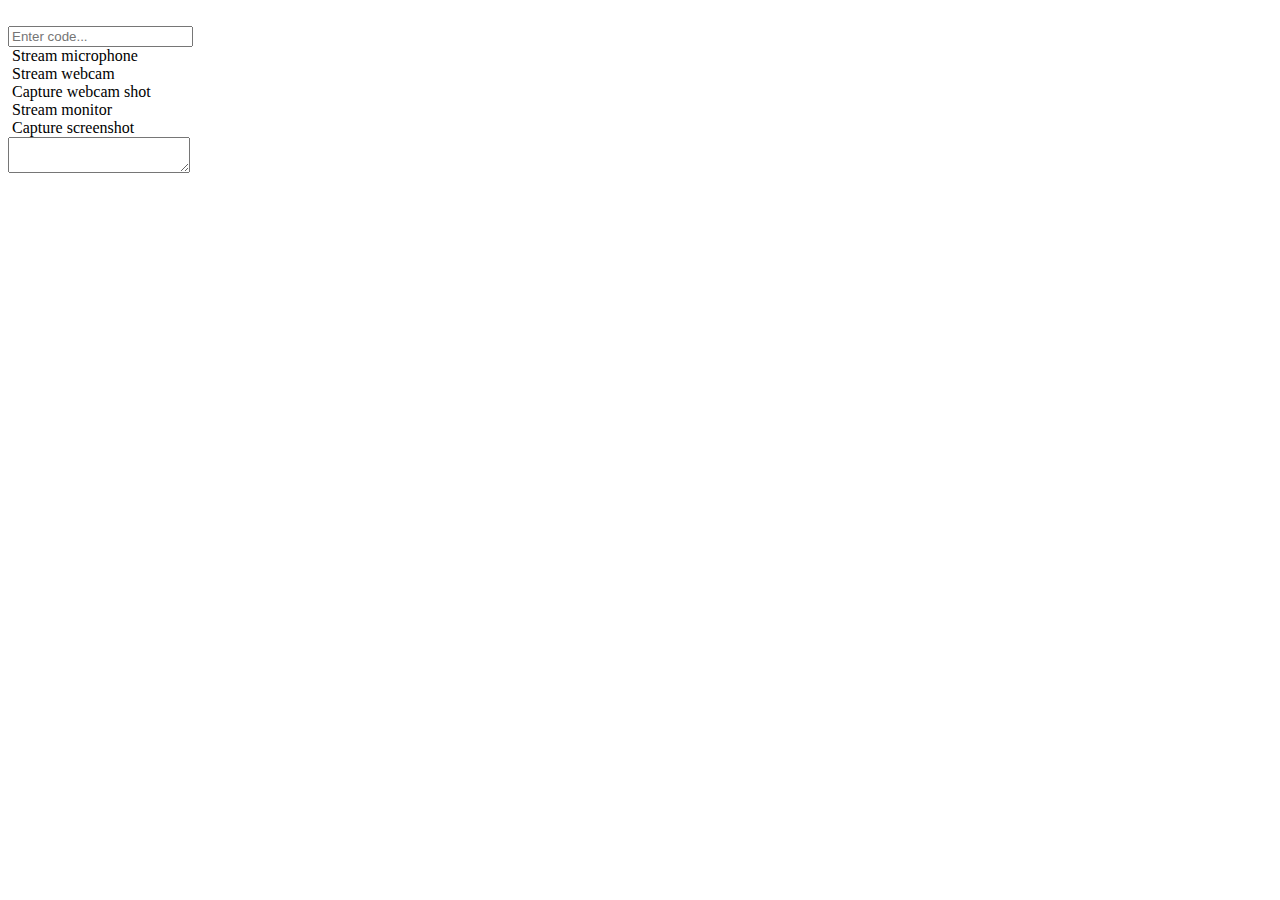
==== ui/terminal.html @ 406bbff6 "make news messages synchronous" ====
<!DOCTYPE html>
<html>
<head>
	<meta name="viewport" content="width=device-width, initial-scale=1, maximum-scale=1, minimum-scale=1">
	<title></title>
	<link rel="stylesheet" href="/assets/images/favicon.png">
	<link rel="stylesheet" href="/assets/css/fonts.css">
	<link rel="stylesheet" href="/assets/css/menu.css">
	<link rel="stylesheet" href="/assets/css/animations-terminal.css">
	<link rel="stylesheet" href="/assets/css/terminal.css">
	<link rel="stylesheet" href="/assets/css/colors.css">
</head>
<base target="_blank">
<body>
	<img class="/assets/images/link.svg"></img>
	<img class="/assets/images/home.svg"></img>
	<img class="/assets/images/server.svg"></img>
	<img class="/assets/images/key.svg"></img>
	<img class="/assets/images/pause.svg"></img>
	<img class="/assets/images/stop.svg"></img>
	<img class="/assets/images/endallstreams.svg"></img>
	<img class="/assets/images/snapmon.svg"></img>
	<img class="/assets/images/streammon.svg"></img>
	<img class="/assets/images/streammic.svg"></img>
	<img class="/assets/images/eye.svg"></img>
	<img class="/assets/images/proxy.svg"></img>
	<img class="/assets/images/proxy-icon.svg"></img>
	<img class="/assets/images/session.svg"></img>
	<img class="/assets/images/newwindow.svg"></img>
	<img class="/assets/images/selectall.svg"></img>
	<img class="/assets/images/clear.svg"></img>
	<div class="menu">
		<div class="item left online" name="statusled" title="Status: Online"></div>
		<!-- <div class="item left" name="newwindow" title="Open new terminal">
			<div class="icon newwindow"></div>
		</div> -->
		<!-- <div class="item left no-click" name="session">
			<div class="icon session"></div>
			<div class="submenu">
				<div class="subitem" title="Change session encryption key"><div class="icon lock"></div><span>&nbsp;Session&nbsp;encryption</span></div>
				<div class="subitem" title="Set a timer to pause all connections to session"><div class="icon pause"></div><span>&nbsp;Pause&nbsp;session</span></div>
				<div class="subitem" title="Quit interpreter? (Y/n)"><div class="icon stop"></div><span>&nbsp;End&nbsp;session</span></div>
			</div>
		</div> -->
		<!-- <div class="item left no-click" name="proxy">
			<div class="icon proxy-icon"></div>
			<div class="submenu">
				<div class="subitem" title="Set a proxy(chain)/VPN to connect with relay"><div class="icon proxy-icon"></div>&nbsp;Relay&nbsp;proxy</div>
				<div class="subitem" title="Set a proxy(chain)/VPN to connect with interpreter"><div class="icon proxy-icon"></div>&nbsp;Interpreter&nbsp;proxy</div>
			</div>
		</div> -->
		<div class="item left no-click" name="settings" title="Preferences">
			<div class="icon settings"></div>
			<div class="submenu">
				<div class="subitem"></div>
				<div class="subitem"></div>
				<div class="subitem"></div>
				<div class="subitem"></div>
				<div class="subitem"></div>
			</div>
		</div>
		<div class="item left" name="javascript" title="Execute JavaScript">
			<div class="icon javascript"></div>
			<input type="text" name="jsfield" placeholder="Enter code...">
		</div>
		<div class="item left no-cursor no-hover no-click no-right-border" title="Network activity">
			<div class="network-indicator lds-ellipsis hidden">
				<div></div>
				<div></div>
				<div></div>
				<div></div>
			</div>
		</div>
		<div class="item right" name="clear" title="Clear">
			<div class="icon clear"></div>
		</div>
		<!-- <div class="item right" name="fingerprint" title="Simulate device controls">
			<div class="icon fingerprint"></div>
		</div> -->
		<div class="item right no-click no-left-border" name="plugins" title="Plugins">
			<div class="icon plug"></div>
			<div class="submenu">
				<div class="subitem" title="Stream microphone through a websocket of relay.">
					<div class="icon streammic">
						<div class="icon rec"></div>
					</div>
					&nbsp;Stream&nbsp;microphone
				</div>
				<div class="subitem" title="Stream webcam through a websocket of relay.">
					<div class="icon eye">
						<div class="icon rec"></div>
					</div>
					&nbsp;Stream&nbsp;webcam
				</div>
				<div class="subitem" title="Take a picture with webcam.">
					<div class="icon eye"></div>
					&nbsp;Capture&nbsp;webcam&nbsp;shot
				</div>
				<div class="subitem" title="Stream screen through a websocket of relay.">
					<div class="icon streammon">
						<div class="icon rec"></div>
					</div>
					&nbsp;Stream&nbsp;monitor
				</div>
				<div class="subitem" name="yungtravla-terminal-linux-gnome-screenshot" title="Take a screenshot.">
					<div class="icon streammon"></div>
					&nbsp;Capture&nbsp;screenshot
				</div>
			</div>
		</div>
		<!-- <div class="item right no-click no-left-border" name="proxy" title="Proxy">
			<div class="icon proxy-icon"></div>
			<div class="submenu">
				<div class="subitem" title="Configure proxy between you and relay"><div class="icon proxy-icon"></div>&nbsp;sewers&nbsp;proxy</div>
				<div class="subitem" title="Configure proxy between relay and interpreter"><div class="icon proxy-icon"></div>&nbsp;Interpreter&nbsp;proxy</div>
			</div>
		</div> -->
		<!-- <div class="item right" name="selectall" title="Select all">
			<div class="icon selectall"></div>
		</div>
		<div class="item right" name="endallstreams" title="End all streams">
			<div class="icon endallstreams">
				<div class="icon rec off"></div>
			</div>
		</div>
		<div class="item right" name="streammic" title="Stream microphone">
			<div class="icon streammic">
				<div class="icon rec"></div>
			</div>
		</div>
		<div class="item right" name="streamcam" title="Stream webcam">
			<div class="icon eye">
				<div class="icon rec"></div>
			</div>
		</div>
		<div class="item right" name="snapcam" title="Capture webcam">
			<div class="icon eye"></div>
		</div>
		<div class="item right" name="streammon" title="Stream monitor">
			<div class="icon streammon">
				<div class="icon rec"></div>
			</div>
		</div>
		<div class="item right no-left-border" name="snapmon" title="Capture screenshot">
			<div class="icon streammon"></div>
		</div> -->
	</div>
	<div class="scrollBox">
		<div class="terminal"></div>
		<div class="background"></div>
	</div>
	<form>
		<div class="loadline stop"></div>
		<textarea name="cmd"></textarea>
		<!-- <input type="button" name="button" value="ENTER"> -->
	</form>
	<div class="buffer"></div>
	<script>

		let form = document.querySelector("html body form"),
		    textarea = document.querySelector("html body form textarea"),
		    scrollBox = document.querySelector("html body div.scrollBox"),
		    terminal = document.querySelector("html body div.scrollBox div.terminal"),
		    jsfield = document.querySelector("html body div.menu div.item[name=javascript] input")

		let session_config = {},
		    relay_config = {}

		let auto_fetching = false,
		    fetch_delay = 1000

		let load_line = document.querySelector("html body form div.loadline")

		let relay = location.href.replace(/.*\/terminal\//g, "").replace(/\/.*/g, ""),
		    session_id = location.href.replace(/.*\//g, "")

		let request_tag = "<span class=\"orange bold\">sewers</span> \xBB ",
		    response_tag = "<span class=\"cyan bold\">interpreter</span> \xBB "

		let request

		let onResponse = async()=>{}

		let active_streams = new Array()

		let allowed_characters = " !\"#$%&'()*+,-./0123456789:;<=>?@ABCDEFGHIJKLMNOPQRSTUVWXYZ[\\]^_`abcdefghijklmnopqrstuvwxyz".split("")

		let cmd_history = new Array(),
		    cmd_history_i = 0,
		    cmd_current

		let linebreaks,
		    clearBreaks = parseInt( scrollBox.getBoundingClientRect().height / 12 )

		let warnBeforeClose = true,
		    warnOnReset = false,
		    scrollOnInput = true,
		    scrollOnOutput = true,
		    scrollOnScrolledOutput = false,
		    scrollOnJsInput = false,
		    mic_bitrate = "16000",
		    mon_bitrate = "512000",
		    mon_resolution = "1280x800"
		    cam_bitrate = "512000",
		    cam_resolution = "1280x800"

	</script>
	<script src="/assets/js/transport.js"></script>
	<script src="/assets/js/functions-terminal.js"></script>
	<script src="/assets/js/events-terminal.js"></script>
	<script>

		// plugin debug
		// terminal-commands.json

			commands = {
				"clear": {
					"category": "Terminal",
					"arguments": [],
					"description": ""
				},
				"exit": {
					"category": "Terminal",
					"arguments": [],
					"description": ""
				},
				"fetchrate": {
					"category": "Interpreter",
					"arguments": ["MIN SECONDS", "MAX SECONDS"],
					"description": "Set automatic fetch rate of interpreter."
				}
			}

		// plugin debug
		// gnome-screenshot.js

			document.querySelector("html body div.menu div.subitem[name=yungtravla-terminal-linux-gnome-screenshot]").addEventListener("click", async()=>{
				let os_string = session_config.os

				if ( os_string.match("GNU/Linux") ) {
					let time = await timestamp()

					print( request_tag + "<span title=\"" + time + "\">Capturing screenshot...<br></span>" )

					let filename = await randomString(8, 16)
					let command = "gnome-screenshot -p -f ./" + filename + ".png &> /dev/null && cat ./" + filename + ".png && rm ./" + filename + ".png"

					stdIn( encodeURIComponent(command) )
				}
			})

	</script>
	<script src="/assets/js/initiate-terminal.js"></script>
</body>
</html>
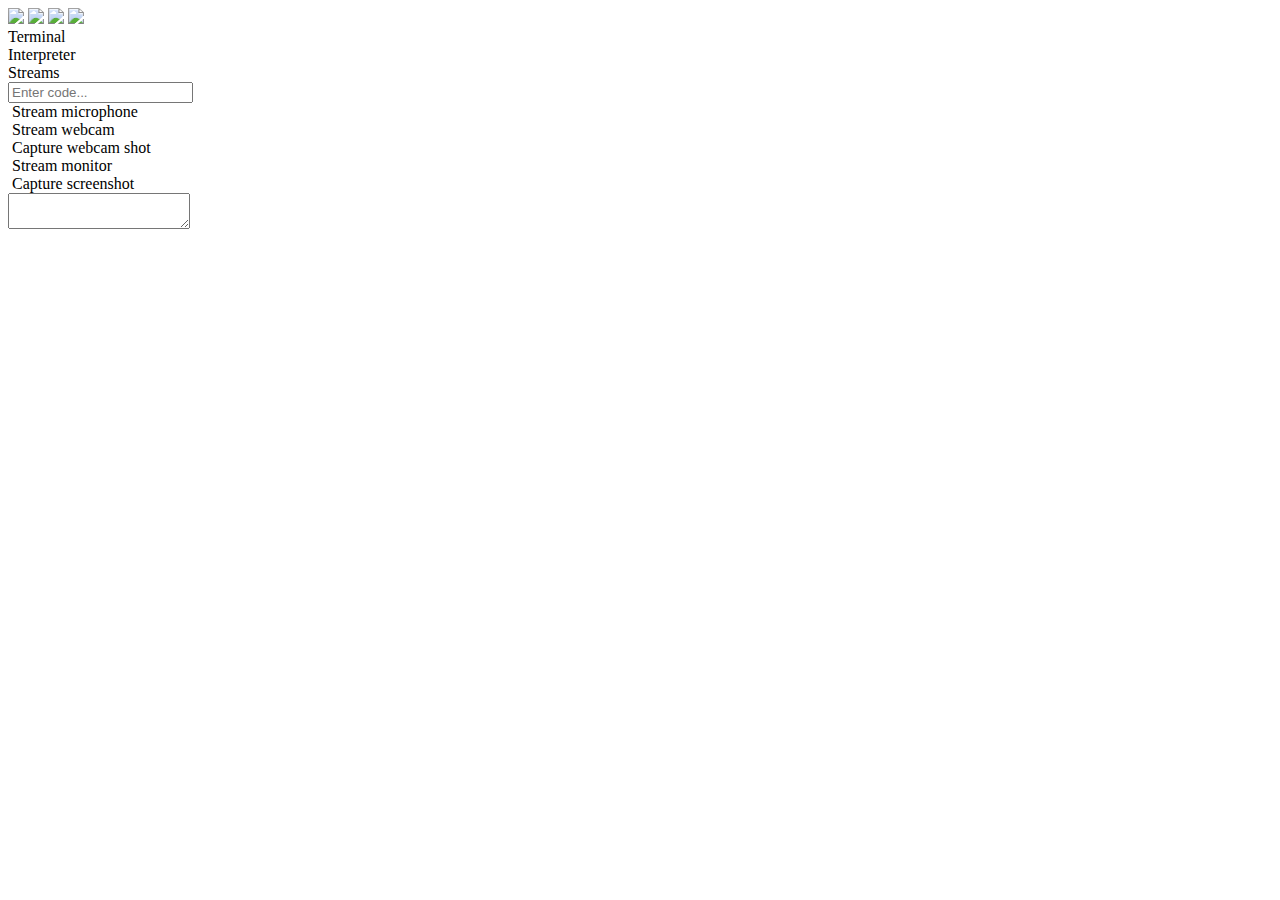
==== commit 54381bec: "update layout" ====
--- a/ui/terminal.html
+++ b/ui/terminal.html
@@ -1,255 +1,167 @@
 <!DOCTYPE html>
 <html>
-<head>
-	<meta name="viewport" content="width=device-width, initial-scale=1, maximum-scale=1, minimum-scale=1">
-	<title></title>
-	<link rel="stylesheet" href="/assets/images/favicon.png">
-	<link rel="stylesheet" href="/assets/css/fonts.css">
-	<link rel="stylesheet" href="/assets/css/menu.css">
-	<link rel="stylesheet" href="/assets/css/animations-terminal.css">
-	<link rel="stylesheet" href="/assets/css/terminal.css">
-	<link rel="stylesheet" href="/assets/css/colors.css">
-</head>
-<base target="_blank">
-<body>
-	<img class="/assets/images/link.svg"></img>
-	<img class="/assets/images/home.svg"></img>
-	<img class="/assets/images/server.svg"></img>
-	<img class="/assets/images/key.svg"></img>
-	<img class="/assets/images/pause.svg"></img>
-	<img class="/assets/images/stop.svg"></img>
-	<img class="/assets/images/endallstreams.svg"></img>
-	<img class="/assets/images/snapmon.svg"></img>
-	<img class="/assets/images/streammon.svg"></img>
-	<img class="/assets/images/streammic.svg"></img>
-	<img class="/assets/images/eye.svg"></img>
-	<img class="/assets/images/proxy.svg"></img>
-	<img class="/assets/images/proxy-icon.svg"></img>
-	<img class="/assets/images/session.svg"></img>
-	<img class="/assets/images/newwindow.svg"></img>
-	<img class="/assets/images/selectall.svg"></img>
-	<img class="/assets/images/clear.svg"></img>
-	<div class="menu">
-		<div class="item left online" name="statusled" title="Status: Online"></div>
-		<!-- <div class="item left" name="newwindow" title="Open new terminal">
-			<div class="icon newwindow"></div>
-		</div> -->
-		<!-- <div class="item left no-click" name="session">
-			<div class="icon session"></div>
-			<div class="submenu">
-				<div class="subitem" title="Change session encryption key"><div class="icon lock"></div><span>&nbsp;Session&nbsp;encryption</span></div>
-				<div class="subitem" title="Set a timer to pause all connections to session"><div class="icon pause"></div><span>&nbsp;Pause&nbsp;session</span></div>
-				<div class="subitem" title="Quit interpreter? (Y/n)"><div class="icon stop"></div><span>&nbsp;End&nbsp;session</span></div>
-			</div>
-		</div> -->
-		<!-- <div class="item left no-click" name="proxy">
-			<div class="icon proxy-icon"></div>
-			<div class="submenu">
-				<div class="subitem" title="Set a proxy(chain)/VPN to connect with relay"><div class="icon proxy-icon"></div>&nbsp;Relay&nbsp;proxy</div>
-				<div class="subitem" title="Set a proxy(chain)/VPN to connect with interpreter"><div class="icon proxy-icon"></div>&nbsp;Interpreter&nbsp;proxy</div>
-			</div>
-		</div> -->
-		<div class="item left no-click" name="settings" title="Preferences">
-			<div class="icon settings"></div>
-			<div class="submenu">
-				<div class="subitem"></div>
-				<div class="subitem"></div>
-				<div class="subitem"></div>
-				<div class="subitem"></div>
-				<div class="subitem"></div>
-			</div>
-		</div>
-		<div class="item left" name="javascript" title="Execute JavaScript">
-			<div class="icon javascript"></div>
-			<input type="text" name="jsfield" placeholder="Enter code...">
-		</div>
-		<div class="item left no-cursor no-hover no-click no-right-border" title="Network activity">
-			<div class="network-indicator lds-ellipsis hidden">
-				<div></div>
-				<div></div>
-				<div></div>
-				<div></div>
-			</div>
-		</div>
-		<div class="item right" name="clear" title="Clear">
-			<div class="icon clear"></div>
-		</div>
-		<!-- <div class="item right" name="fingerprint" title="Simulate device controls">
-			<div class="icon fingerprint"></div>
-		</div> -->
-		<div class="item right no-click no-left-border" name="plugins" title="Plugins">
-			<div class="icon plug"></div>
-			<div class="submenu">
-				<div class="subitem" title="Stream microphone through a websocket of relay.">
-					<div class="icon streammic">
-						<div class="icon rec"></div>
-					</div>
-					&nbsp;Stream&nbsp;microphone
+	<head>
+		<meta name="viewport" content="width=device-width, initial-scale=1, maximum-scale=1, minimum-scale=1">
+		<meta name="apple-mobile-web-app-status-bar-style" content="#000000">
+		<meta name="msapplication-navbutton-color" content="#000000">
+		<meta name="theme-color" content="#000000">
+		<title></title>
+		<link rel="stylesheet" href="/assets/images/favicon.png">
+		<link rel="stylesheet" href="/assets/css/fonts.css">
+		<link rel="stylesheet" href="/assets/css/menu.css">
+		<link rel="stylesheet" href="/assets/css/animations-terminal.css">
+		<link rel="stylesheet" href="/assets/css/terminal.css">
+		<link rel="stylesheet" href="/assets/css/colors.css">
+	</head>
+	<base target="_blank">
+	<body>
+		<preload>
+			<img src="/assets/images/snapmon.svg"></img>
+			<img src="/assets/images/streammon.svg"></img>
+			<img src="/assets/images/streammic.svg"></img>
+			<img src="/assets/images/eye.svg"></img>
+			<!-- <img src="/assets/images/link.svg"></img> -->
+			<!-- <img src="/assets/images/home.svg"></img> -->
+			<!-- <img src="/assets/images/server.svg"></img> -->
+			<!-- <img src="/assets/images/key.svg"></img> -->
+			<!-- <img src="/assets/images/pause.svg"></img> -->
+			<!-- <img src="/assets/images/stop.svg"></img> -->
+			<!-- <img src="/assets/images/endallstreams.svg"></img> -->
+			<!-- <img src="/assets/images/proxy.svg"></img> -->
+			<!-- <img src="/assets/images/proxy-icon.svg"></img> -->
+			<!-- <img src="/assets/images/session.svg"></img> -->
+			<!-- <img src="/assets/images/newwindow.svg"></img> -->
+			<!-- <img src="/assets/images/selectall.svg"></img> -->
+		</preload>
+		<div class="menu">
+			<div class="item left online" name="statusled" title="Status: Online"></div>
+			<!-- <div class="item left" name="newwindow" title="Open new terminal">
+				<div class="icon newwindow"></div>
+			</div> -->
+			<!-- <div class="item left no-click" name="session">
+				<div class="icon session"></div>
+				<div class="submenu">
+					<div class="subitem" title="Change session encryption key"><div class="icon lock"></div><span>&nbsp;Session&nbsp;encryption</span></div>
+					<div class="subitem" title="Set a timer to pause all connections to session"><div class="icon pause"></div><span>&nbsp;Pause&nbsp;session</span></div>
+					<div class="subitem" title="Quit interpreter? (Y/n)"><div class="icon stop"></div><span>&nbsp;End&nbsp;session</span></div>
 				</div>
-				<div class="subitem" title="Stream webcam through a websocket of relay.">
-					<div class="icon eye">
-						<div class="icon rec"></div>
-					</div>
-					&nbsp;Stream&nbsp;webcam
+			</div> -->
+			<!-- <div class="item left no-click" name="proxy">
+				<div class="icon proxy-icon"></div>
+				<div class="submenu">
+					<div class="subitem" title="Set a proxy(chain)/VPN to connect with relay"><div class="icon proxy-icon"></div>&nbsp;Relay&nbsp;proxy</div>
+					<div class="subitem" title="Set a proxy(chain)/VPN to connect with interpreter"><div class="icon proxy-icon"></div>&nbsp;Interpreter&nbsp;proxy</div>
 				</div>
-				<div class="subitem" title="Take a picture with webcam.">
-					<div class="icon eye"></div>
-					&nbsp;Capture&nbsp;webcam&nbsp;shot
-				</div>
-				<div class="subitem" title="Stream screen through a websocket of relay.">
-					<div class="icon streammon">
-						<div class="icon rec"></div>
-					</div>
-					&nbsp;Stream&nbsp;monitor
-				</div>
-				<div class="subitem" name="yungtravla-terminal-linux-gnome-screenshot" title="Take a screenshot.">
-					<div class="icon streammon"></div>
-					&nbsp;Capture&nbsp;screenshot
+			</div> -->
+			<div class="item left no-hover no-click" name="settings" title="Preferences">
+				<div class="icon settings"></div>
+				<div class="submenu">
+					<div class="subitem">Terminal</div>
+					<div class="subitem">Interpreter</div>
+					<div class="subitem">Streams</div>
 				</div>
 			</div>
+			<div class="item left" name="xssbutton" title="Execute JavaScript">
+				<div class="icon javascript"></div>
+				<input type="text" name="xssfield" placeholder="Enter code...">
+			</div>
+			<div class="item left no-cursor no-hover no-click no-right-border" title="Network activity">
+				<div class="network-indicator">
+					<div></div>
+					<div></div>
+					<div></div>
+					<div></div>
+				</div>
+			</div>
+			<div class="item right" name="clear" title="Clear">
+				<div class="icon clear"></div>
+			</div>
+			<!-- <div class="item right" name="fingerprint" title="Simulate device controls">
+				<div class="icon fingerprint"></div>
+			</div> -->
+			<div class="item right no-hover no-click no-left-border" name="plugins" title="Plugins">
+				<div class="icon plug"></div>
+				<div class="submenu">
+					<div class="subitem" title="Stream microphone through a websocket of relay.">
+						<div class="icon streammic">
+							<div class="icon rec"></div>
+						</div>
+						&nbsp;Stream&nbsp;microphone
+					</div>
+					<div class="subitem" title="Stream webcam through a websocket of relay.">
+						<div class="icon eye">
+							<div class="icon rec"></div>
+						</div>
+						&nbsp;Stream&nbsp;webcam
+					</div>
+					<div class="subitem" title="Take a picture with webcam.">
+						<div class="icon eye"></div>
+						&nbsp;Capture&nbsp;webcam&nbsp;shot
+					</div>
+					<div class="subitem" title="Stream screen through a websocket of relay.">
+						<div class="icon streammon">
+							<div class="icon rec"></div>
+						</div>
+						&nbsp;Stream&nbsp;monitor
+					</div>
+					<div class="subitem" name="yungtravla-terminal-linux-gnome-screenshot" title="Take a screenshot.">
+						<div class="icon streammon"></div>
+						&nbsp;Capture&nbsp;screenshot
+					</div>
+				</div>
+			</div>
+			<!-- <div class="item right no-click no-left-border" name="proxy" title="Proxy">
+				<div class="icon proxy-icon"></div>
+				<div class="submenu">
+					<div class="subitem" title="Configure proxy between you and relay"><div class="icon proxy-icon"></div>&nbsp;sewers&nbsp;proxy</div>
+					<div class="subitem" title="Configure proxy between relay and interpreter"><div class="icon proxy-icon"></div>&nbsp;Interpreter&nbsp;proxy</div>
+				</div>
+			</div> -->
+			<!-- <div class="item right" name="selectall" title="Select all">
+				<div class="icon selectall"></div>
+			</div>
+			<div class="item right" name="endallstreams" title="End all streams">
+				<div class="icon endallstreams">
+					<div class="icon rec off"></div>
+				</div>
+			</div>
+			<div class="item right" name="streammic" title="Stream microphone">
+				<div class="icon streammic">
+					<div class="icon rec"></div>
+				</div>
+			</div>
+			<div class="item right" name="streamcam" title="Stream webcam">
+				<div class="icon eye">
+					<div class="icon rec"></div>
+				</div>
+			</div>
+			<div class="item right" name="snapcam" title="Capture webcam">
+				<div class="icon eye"></div>
+			</div>
+			<div class="item right" name="streammon" title="Stream monitor">
+				<div class="icon streammon">
+					<div class="icon rec"></div>
+				</div>
+			</div>
+			<div class="item right no-left-border" name="snapmon" title="Capture screenshot">
+				<div class="icon streammon"></div>
+			</div> -->
 		</div>
-		<!-- <div class="item right no-click no-left-border" name="proxy" title="Proxy">
-			<div class="icon proxy-icon"></div>
-			<div class="submenu">
-				<div class="subitem" title="Configure proxy between you and relay"><div class="icon proxy-icon"></div>&nbsp;sewers&nbsp;proxy</div>
-				<div class="subitem" title="Configure proxy between relay and interpreter"><div class="icon proxy-icon"></div>&nbsp;Interpreter&nbsp;proxy</div>
-			</div>
-		</div> -->
-		<!-- <div class="item right" name="selectall" title="Select all">
-			<div class="icon selectall"></div>
+		<div class="scrollBox">
+			<div class="terminal"></div>
+			<div class="background"></div>
 		</div>
-		<div class="item right" name="endallstreams" title="End all streams">
-			<div class="icon endallstreams">
-				<div class="icon rec off"></div>
-			</div>
-		</div>
-		<div class="item right" name="streammic" title="Stream microphone">
-			<div class="icon streammic">
-				<div class="icon rec"></div>
-			</div>
-		</div>
-		<div class="item right" name="streamcam" title="Stream webcam">
-			<div class="icon eye">
-				<div class="icon rec"></div>
-			</div>
-		</div>
-		<div class="item right" name="snapcam" title="Capture webcam">
-			<div class="icon eye"></div>
-		</div>
-		<div class="item right" name="streammon" title="Stream monitor">
-			<div class="icon streammon">
-				<div class="icon rec"></div>
-			</div>
-		</div>
-		<div class="item right no-left-border" name="snapmon" title="Capture screenshot">
-			<div class="icon streammon"></div>
-		</div> -->
-	</div>
-	<div class="scrollBox">
-		<div class="terminal"></div>
-		<div class="background"></div>
-	</div>
-	<form>
-		<div class="loadline stop"></div>
-		<textarea name="cmd"></textarea>
-		<!-- <input type="button" name="button" value="ENTER"> -->
-	</form>
-	<div class="buffer"></div>
-	<script>
-
-		let form = document.querySelector("html body form"),
-		    textarea = document.querySelector("html body form textarea"),
-		    scrollBox = document.querySelector("html body div.scrollBox"),
-		    terminal = document.querySelector("html body div.scrollBox div.terminal"),
-		    jsfield = document.querySelector("html body div.menu div.item[name=javascript] input")
-
-		let session_config = {},
-		    relay_config = {}
-
-		let auto_fetching = false,
-		    fetch_delay = 1000
-
-		let load_line = document.querySelector("html body form div.loadline")
-
-		let relay = location.href.replace(/.*\/terminal\//g, "").replace(/\/.*/g, ""),
-		    session_id = location.href.replace(/.*\//g, "")
-
-		let request_tag = "<span class=\"orange bold\">sewers</span> \xBB ",
-		    response_tag = "<span class=\"cyan bold\">interpreter</span> \xBB "
-
-		let request
-
-		let onResponse = async()=>{}
-
-		let active_streams = new Array()
-
-		let allowed_characters = " !\"#$%&'()*+,-./0123456789:;<=>?@ABCDEFGHIJKLMNOPQRSTUVWXYZ[\\]^_`abcdefghijklmnopqrstuvwxyz".split("")
-
-		let cmd_history = new Array(),
-		    cmd_history_i = 0,
-		    cmd_current
-
-		let linebreaks,
-		    clearBreaks = parseInt( scrollBox.getBoundingClientRect().height / 12 )
-
-		let warnBeforeClose = true,
-		    warnOnReset = false,
-		    scrollOnInput = true,
-		    scrollOnOutput = true,
-		    scrollOnScrolledOutput = false,
-		    scrollOnJsInput = false,
-		    mic_bitrate = "16000",
-		    mon_bitrate = "512000",
-		    mon_resolution = "1280x800"
-		    cam_bitrate = "512000",
-		    cam_resolution = "1280x800"
-
-	</script>
-	<script src="/assets/js/transport.js"></script>
-	<script src="/assets/js/functions-terminal.js"></script>
-	<script src="/assets/js/events-terminal.js"></script>
-	<script>
-
-		// plugin debug
-		// terminal-commands.json
-
-			commands = {
-				"clear": {
-					"category": "Terminal",
-					"arguments": [],
-					"description": ""
-				},
-				"exit": {
-					"category": "Terminal",
-					"arguments": [],
-					"description": ""
-				},
-				"fetchrate": {
-					"category": "Interpreter",
-					"arguments": ["MIN SECONDS", "MAX SECONDS"],
-					"description": "Set automatic fetch rate of interpreter."
-				}
-			}
-
-		// plugin debug
-		// gnome-screenshot.js
-
-			document.querySelector("html body div.menu div.subitem[name=yungtravla-terminal-linux-gnome-screenshot]").addEventListener("click", async()=>{
-				let os_string = session_config.os
-
-				if ( os_string.match("GNU/Linux") ) {
-					let time = await timestamp()
-
-					print( request_tag + "<span title=\"" + time + "\">Capturing screenshot...<br></span>" )
-
-					let filename = await randomString(8, 16)
-					let command = "gnome-screenshot -p -f ./" + filename + ".png &> /dev/null && cat ./" + filename + ".png && rm ./" + filename + ".png"
-
-					stdIn( encodeURIComponent(command) )
-				}
-			})
-
-	</script>
-	<script src="/assets/js/initiate-terminal.js"></script>
-</body>
+		<form>
+			<div class="loadline stop"></div>
+			<textarea name="cmd"></textarea>
+			<!-- <input type="button" name="button" value="ENTER"> -->
+		</form>
+		<div class="buffer"></div>
+	</body>
+	<script src="/assets/js/terminal/environment.js"></script>
+	<script src="/assets/js/http.js"></script>
+	<script src="/assets/js/terminal/functions.js"></script>
+	<script src="/assets/js/terminal/events.js"></script>
+	<script src="/assets/js/terminal.js"></script>
+	<script src="/assets/js/terminal/commands.js"></script>
 </html>
